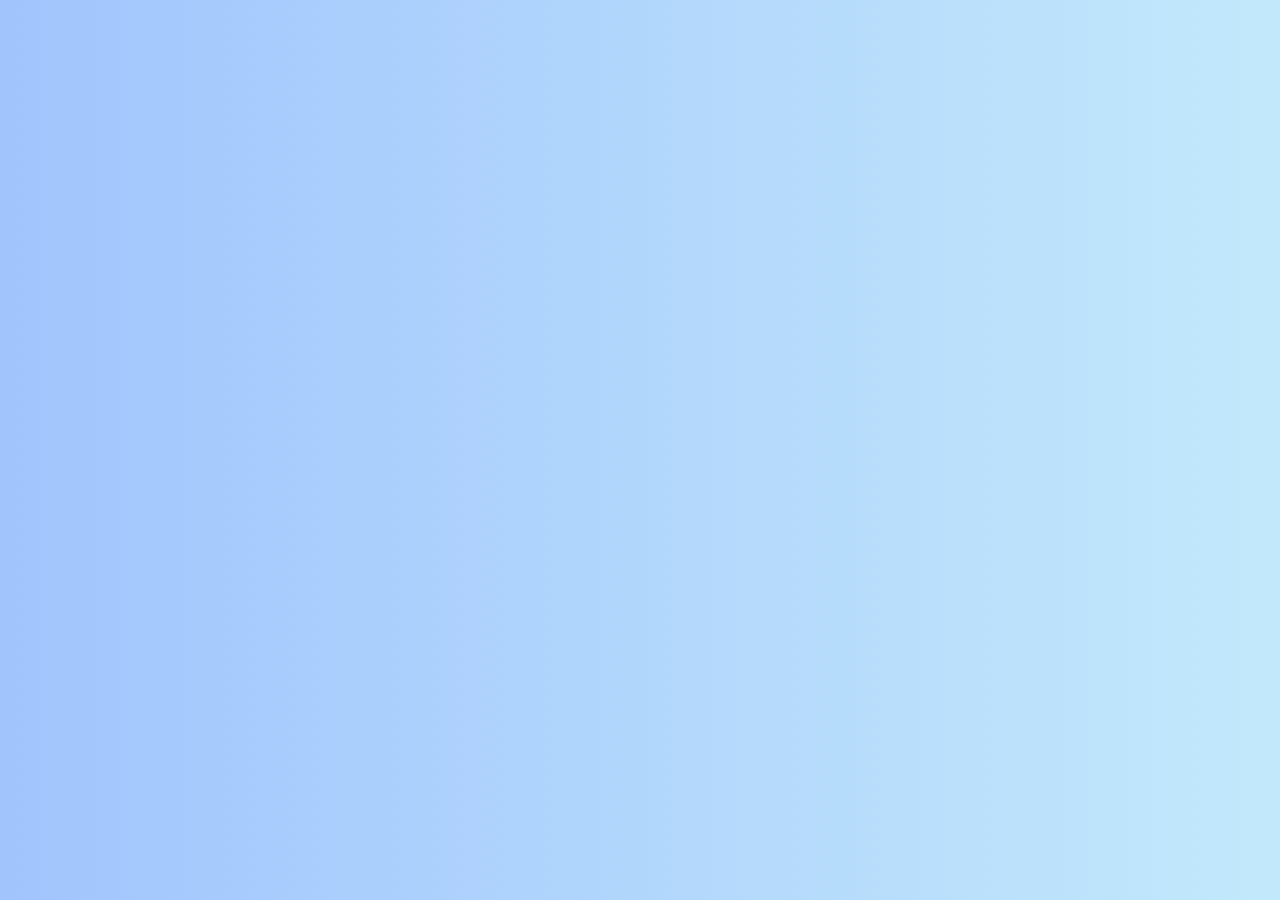
==== Front-end/index.html @ 772964d3 "Armazenamento de sessão" ====
<!DOCTYPE html>
<html>
    <head>
        <meta charset="utf-8">
        <meta name="viewport" content="width=device-width, initial-scale=1.0">
        <title>Entre no sistema - SysCad</title>
        <link rel="icon" href="../Front-end/_img/logo.ico" type="image/icon type">
        <link rel="stylesheet" href="../Front-end/_style/style.css"></link>
        <link rel="stylesheet" href="https://stackpath.bootstrapcdn.com/bootstrap/4.5.0/css/bootstrap.min.css" integrity="sha384-9aIt2nRpC12Uk9gS9baDl411NQApFmC26EwAOH8WgZl5MYYxFfc+NcPb1dKGj7Sk" crossorigin="anonymous">
    </head>
    <body>
        <p id="id"></p>
        <p id="name"></p>
        <p id="surname"></p>
        <p id="username"></p>
        <p id="type"></p>
        <script src="https://code.jquery.com/jquery-3.5.1.slim.min.js" integrity="sha384-DfXdz2htPH0lsSSs5nCTpuj/zy4C+OGpamoFVy38MVBnE+IbbVYUew+OrCXaRkfj" crossorigin="anonymous"></script>
        <script src="https://cdn.jsdelivr.net/npm/popper.js@1.16.0/dist/umd/popper.min.js" integrity="sha384-Q6E9RHvbIyZFJoft+2mJbHaEWldlvI9IOYy5n3zV9zzTtmI3UksdQRVvoxMfooAo" crossorigin="anonymous"></script>
        <script src="https://stackpath.bootstrapcdn.com/bootstrap/4.5.0/js/bootstrap.min.js" integrity="sha384-OgVRvuATP1z7JjHLkuOU7Xw704+h835Lr+6QL9UvYjZE3Ipu6Tp75j7Bh/kR0JKI" crossorigin="anonymous"></script>
        <script src="../Front-end/_script/script.js" type="text/javascript"></script>
    </body>


</html>
---- Front-end/_style/style.css ----
@import url('https://fonts.googleapis.com/css2?family=Crete+Round&display=swap');

body {
    background-image: linear-gradient(120deg, #a1c4fd 0%, #c2e9fb 100%);
    font-family: 'Crete Round', serif !important    ;
}

#loginBox {
    background-color: aliceblue;
    width: 40%;
    height: 70%;
    padding-top: 2%;
    padding-left: 5%;
    padding-right: 5%;
    padding-bottom: 5%;
    border-radius: 10px;
    margin: auto;
    margin-top: 5%;
}

#loginTitle {
    margin-left: 15%;
    margin-right: auto;
}

#loginPic {
    width: 20%;
    height: 20%;
    display: block;
    margin: auto;
}
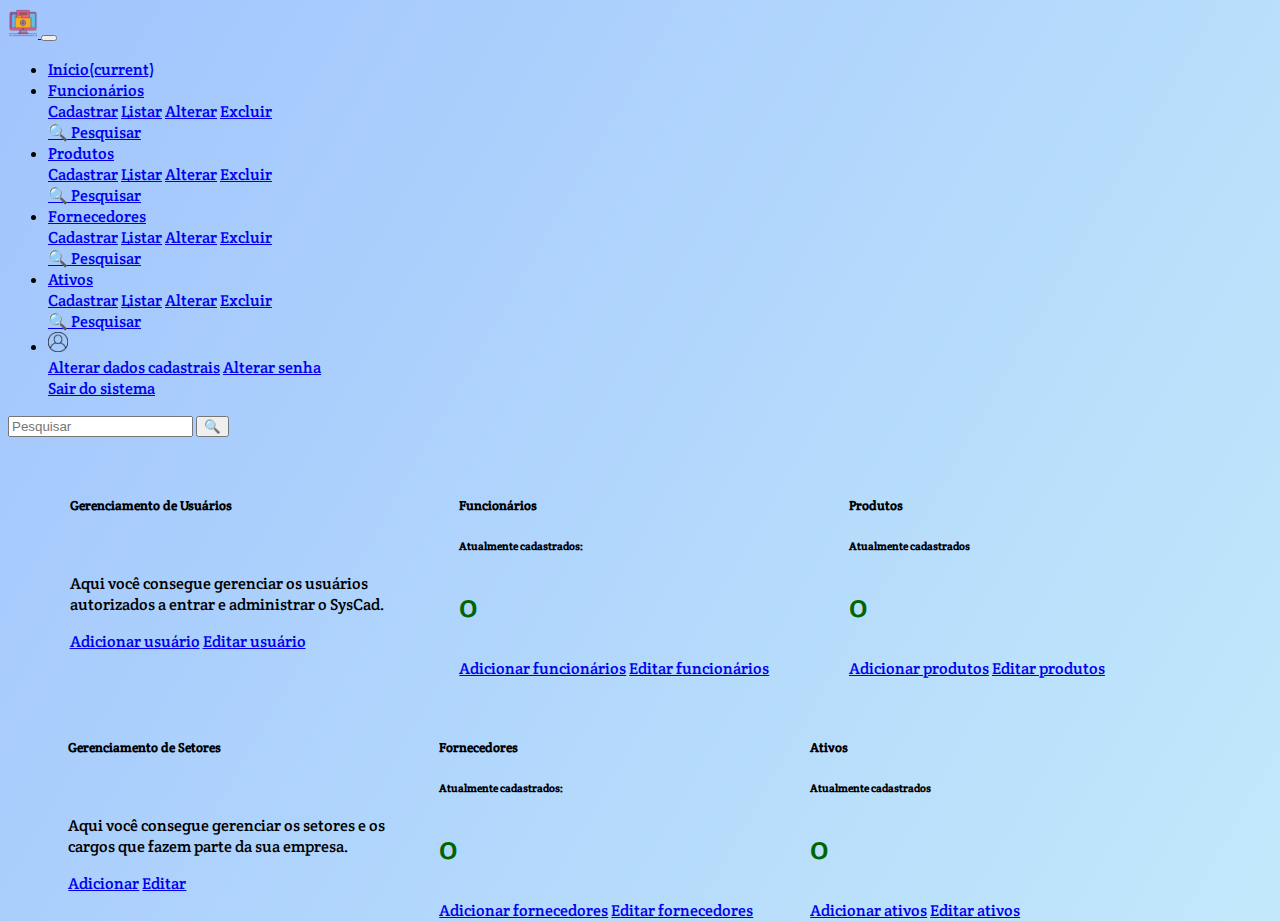
==== commit ab8467d8: "Reconstrução do back-end e criação da pagina home" ====
--- a/Front-end/index.html
+++ b/Front-end/index.html
@@ -3,17 +3,157 @@
     <head>
         <meta charset="utf-8">
         <meta name="viewport" content="width=device-width, initial-scale=1.0">
-        <title>Entre no sistema - SysCad</title>
+        <title>Home - SysCad</title>
         <link rel="icon" href="../Front-end/_img/logo.ico" type="image/icon type">
         <link rel="stylesheet" href="../Front-end/_style/style.css"></link>
         <link rel="stylesheet" href="https://stackpath.bootstrapcdn.com/bootstrap/4.5.0/css/bootstrap.min.css" integrity="sha384-9aIt2nRpC12Uk9gS9baDl411NQApFmC26EwAOH8WgZl5MYYxFfc+NcPb1dKGj7Sk" crossorigin="anonymous">
+        <link rel="stylesheet" href="https://fonts.googleapis.com/icon?family=Material+Icons">
     </head>
-    <body>
-        <p id="id"></p>
-        <p id="name"></p>
-        <p id="surname"></p>
-        <p id="username"></p>
-        <p id="type"></p>
+    <body id="homebody">
+        <nav class="navbar navbar-expand-lg navbar-light bg-light">
+            <a class="navbar-brand" href="#">
+                <img src="../Front-end/_img/logo.ico" width="30" height="30" alt="">
+            </a>
+            <button class="navbar-toggler" type="button" data-toggle="collapse" data-target="#navbarSupportedContent" aria-controls="navbarSupportedContent" aria-expanded="false" aria-label="Toggle navigation">
+              <span class="navbar-toggler-icon"></span>
+            </button>
+          
+            <div class="collapse navbar-collapse" id="navbarSupportedContent">
+              <ul class="navbar-nav mr-auto">
+                <li class="nav-item active">
+                  <a class="nav-link" href="#">Início<span class="sr-only">(current)</span></a>
+                </li>
+                <li class="nav-item dropdown">
+                  <a class="nav-link dropdown-toggle" href="#" id="funcionariosDropdown" role="button" data-toggle="dropdown" aria-haspopup="true" aria-expanded="false">
+                    Funcionários
+                  </a>
+                  <div class="dropdown-menu" aria-labelledby="funcionariosDropdown">
+                    <a class="dropdown-item" href="#">Cadastrar</a>
+                    <a class="dropdown-item" href="#">Listar</a>
+                    <a class="dropdown-item" href="#">Alterar</a>
+                    <a class="dropdown-item" href="#">Excluir</a>
+                    <div class="dropdown-divider"></div>
+                    <a class="dropdown-item" href="#">&#x1F50D; Pesquisar</a>
+                  </div>
+                </li>
+                <li class="nav-item dropdown">
+                  <a class="nav-link dropdown-toggle" href="#" id="produtosDropdown" role="button" data-toggle="dropdown" aria-haspopup="true" aria-expanded="false">
+                    Produtos
+                  </a>
+                  <div class="dropdown-menu" aria-labelledby="funcionariosDropdown">
+                    <a class="dropdown-item" href="#">Cadastrar</a>
+                    <a class="dropdown-item" href="#">Listar</a>
+                    <a class="dropdown-item" href="#">Alterar</a>
+                    <a class="dropdown-item" href="#">Excluir</a>
+                    <div class="dropdown-divider"></div>
+                    <a class="dropdown-item" href="#">&#x1F50D; Pesquisar</a>
+                  </div>
+                </li>
+                <li class="nav-item dropdown">
+                    <a class="nav-link dropdown-toggle" href="#" id="fornecedoresDropdown" role="button" data-toggle="dropdown" aria-haspopup="true" aria-expanded="false">
+                      Fornecedores
+                    </a>
+                    <div class="dropdown-menu" aria-labelledby="fornecedoresDropdown">
+                      <a class="dropdown-item" href="#">Cadastrar</a>
+                      <a class="dropdown-item" href="#">Listar</a>
+                      <a class="dropdown-item" href="#">Alterar</a>
+                      <a class="dropdown-item" href="#">Excluir</a>
+                      <div class="dropdown-divider"></div>
+                      <a class="dropdown-item" href="#">&#x1F50D; Pesquisar</a>
+                    </div>
+                </li>
+                <li class="nav-item dropdown">
+                    <a class="nav-link dropdown-toggle" href="#" id="ativosDropdown" role="button" data-toggle="dropdown" aria-haspopup="true" aria-expanded="false">
+                      Ativos
+                    </a>
+                    <div class="dropdown-menu" aria-labelledby="ativosDropdown">
+                      <a class="dropdown-item" href="#">Cadastrar</a>
+                      <a class="dropdown-item" href="#">Listar</a>
+                      <a class="dropdown-item" href="#">Alterar</a>
+                      <a class="dropdown-item" href="#">Excluir</a>
+                      <div class="dropdown-divider"></div>
+                      <a class="dropdown-item" href="#">&#x1F50D; Pesquisar</a>
+                    </div>
+                </li>
+                <li class="nav-item dropdown" id="userli">
+                    <a class="nav-link dropdown-toggle" href="#" id="userDropdown" role="button" data-toggle="dropdown" aria-haspopup="true" aria-expanded="false">
+                        <img src="../Front-end/_img/profile.png" width="20" height="20" alt="">
+                        <text id="userinfo" value="nome sobrenome"></text>   
+                    </a>
+                    <div class="dropdown-menu" aria-labelledby="userDropdown">
+                        <a class="dropdown-item" href="#">Alterar dados cadastrais</a>
+                        <a class="dropdown-item" href="#">Alterar senha</a>
+                        <div class="dropdown-divider"></div>
+                        <a class="dropdown-item" href="#">Sair do sistema</a>
+                      </div>
+                </li>
+              </ul>
+              <form class="form-inline my-2 my-lg-0">
+                <input class="form-control mr-sm-2" type="search" placeholder="Pesquisar" aria-label="Perquisar">
+                <button class="btn btn-outline-success my-2 my-sm-0" type="submit">
+                    &#x1F50D;
+                </button>
+              </form>
+            </div>
+        </nav>
+        <div class="dashboard">
+            <div class="card dashcards">
+                <div class="card-body">
+                <h5 class="card-title">Gerenciamento de Usuários</h5>
+                </br>
+                <p class="card-text">Aqui você consegue gerenciar os usuários autorizados a entrar e administrar o SysCad.</p>
+                <a href="#" class="card-link">Adicionar usuário</a>
+                <a href="#" class="card-link">Editar usuário</a>
+                </div>
+            </div>
+            <div class="card dashcards">
+                <div class="card-body">
+                <h5 class="card-title">Funcionários</h5>
+                <h6 class="card-subtitle mb-2 text-muted">Atualmente cadastrados: </h6>
+                <p class="card-text cardnumber" id="funccard">0</p>
+                <a href="#" class="card-link">Adicionar funcionários</a>
+                <a href="#" class="card-link">Editar funcionários</a>
+                </div>
+            </div>
+            <div class="card dashcards">
+                <div class="card-body">
+                <h5 class="card-title">Produtos</h5>
+                <h6 class="card-subtitle mb-2 text-muted">Atualmente cadastrados</h6>
+                <p class="card-text cardnumber" id="prodcard">0</p>
+                <a href="#" class="card-link">Adicionar produtos</a>
+                <a href="#" class="card-link">Editar produtos</a>
+                </div>
+            </div>
+        </div>
+        <div class="dashboard">
+            <div class="card dashcards">
+                <div class="card-body">
+                <h5 class="card-title">Gerenciamento de Setores</h5>
+                </br>
+                <p class="card-text">Aqui você consegue gerenciar os setores e os cargos que fazem parte da sua empresa.</p>
+                <a href="#" class="card-link">Adicionar</a>
+                <a href="#" class="card-link">Editar</a>
+                </div>
+            </div>
+            <div class="card dashcards">
+                <div class="card-body">
+                <h5 class="card-title">Fornecedores</h5>
+                <h6 class="card-subtitle mb-2 text-muted">Atualmente cadastrados: </h6>
+                <p class="card-text cardnumber" id="forncard">0</p>
+                <a href="#" class="card-link">Adicionar fornecedores</a>
+                <a href="#" class="card-link">Editar fornecedores</a>
+                </div>
+            </div>
+            <div class="card dashcards">
+                <div class="card-body">
+                <h5 class="card-title">Ativos</h5>
+                <h6 class="card-subtitle mb-2 text-muted">Atualmente cadastrados</h6>
+                <p class="card-text cardnumber" id="ativcard">0</p>
+                <a href="#" class="card-link">Adicionar ativos</a>
+                <a href="#" class="card-link">Editar ativos</a>
+                </div>
+            </div>
+        </div>
         <script src="https://code.jquery.com/jquery-3.5.1.slim.min.js" integrity="sha384-DfXdz2htPH0lsSSs5nCTpuj/zy4C+OGpamoFVy38MVBnE+IbbVYUew+OrCXaRkfj" crossorigin="anonymous"></script>
         <script src="https://cdn.jsdelivr.net/npm/popper.js@1.16.0/dist/umd/popper.min.js" integrity="sha384-Q6E9RHvbIyZFJoft+2mJbHaEWldlvI9IOYy5n3zV9zzTtmI3UksdQRVvoxMfooAo" crossorigin="anonymous"></script>
         <script src="https://stackpath.bootstrapcdn.com/bootstrap/4.5.0/js/bootstrap.min.js" integrity="sha384-OgVRvuATP1z7JjHLkuOU7Xw704+h835Lr+6QL9UvYjZE3Ipu6Tp75j7Bh/kR0JKI" crossorigin="anonymous"></script>
--- a/Front-end/_style/style.css
+++ b/Front-end/_style/style.css
@@ -28,4 +28,22 @@
     height: 20%;
     display: block;
     margin: auto;
+}
+
+.dashboard {
+    float: left;
+    margin: 3%;
+    display: inline-flex;
+    margin-bottom: 0%;
+}
+
+.dashcards {
+    margin-top: 0%;
+    margin-left: 2%;
+    width: 31%;
+}
+
+.cardnumber {
+    font-size: xx-large;
+    color: darkgreen;
 }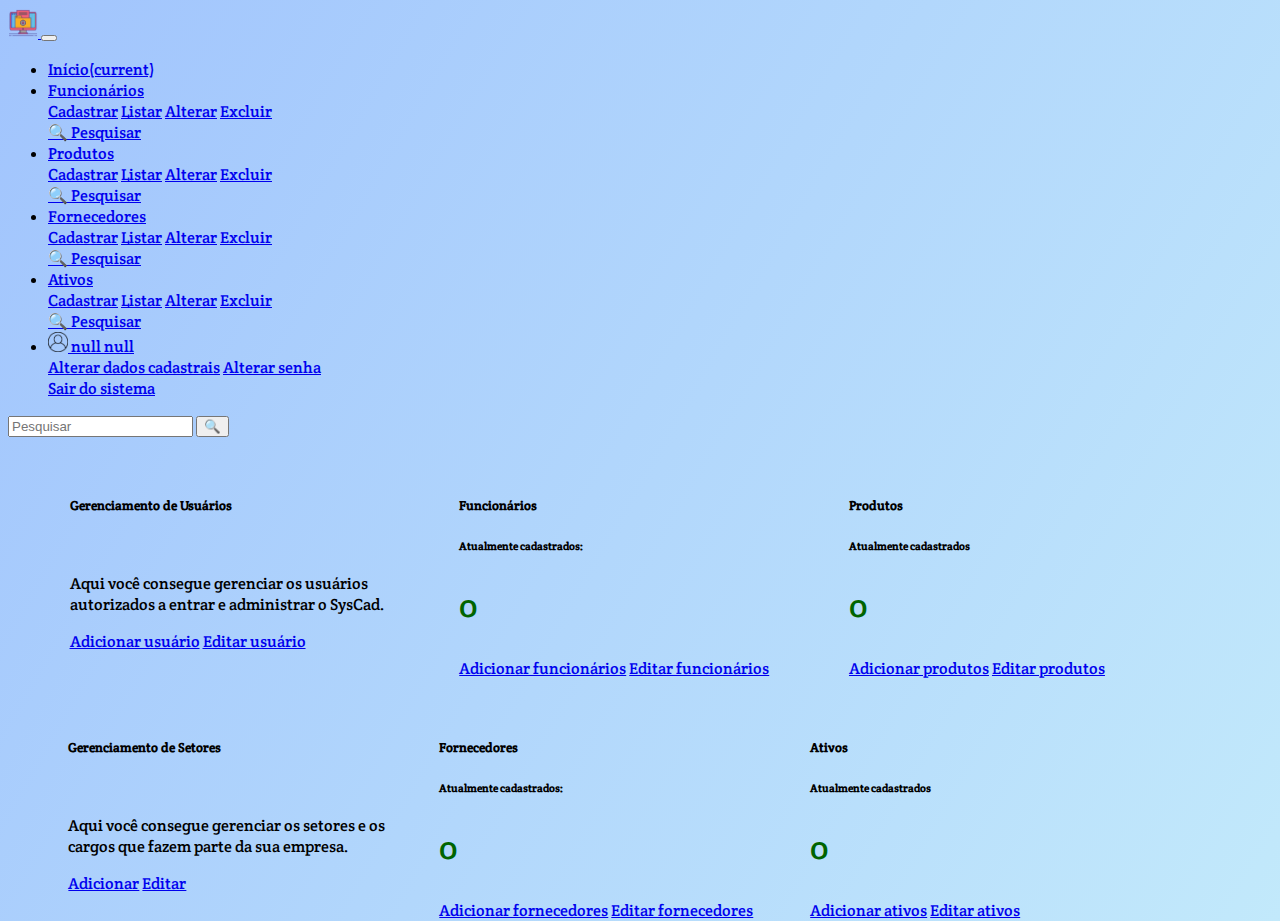
==== commit 25fa1134: "++employees, ++products, ++providers" ====
--- a/Front-end/index.html
+++ b/Front-end/index.html
@@ -157,7 +157,7 @@
         <script src="https://code.jquery.com/jquery-3.5.1.slim.min.js" integrity="sha384-DfXdz2htPH0lsSSs5nCTpuj/zy4C+OGpamoFVy38MVBnE+IbbVYUew+OrCXaRkfj" crossorigin="anonymous"></script>
         <script src="https://cdn.jsdelivr.net/npm/popper.js@1.16.0/dist/umd/popper.min.js" integrity="sha384-Q6E9RHvbIyZFJoft+2mJbHaEWldlvI9IOYy5n3zV9zzTtmI3UksdQRVvoxMfooAo" crossorigin="anonymous"></script>
         <script src="https://stackpath.bootstrapcdn.com/bootstrap/4.5.0/js/bootstrap.min.js" integrity="sha384-OgVRvuATP1z7JjHLkuOU7Xw704+h835Lr+6QL9UvYjZE3Ipu6Tp75j7Bh/kR0JKI" crossorigin="anonymous"></script>
-        <script src="../Front-end/_script/script.js" type="text/javascript"></script>
+        <script src="../Front-end/_script/home.js" type="text/javascript"></script>
     </body>
 
 
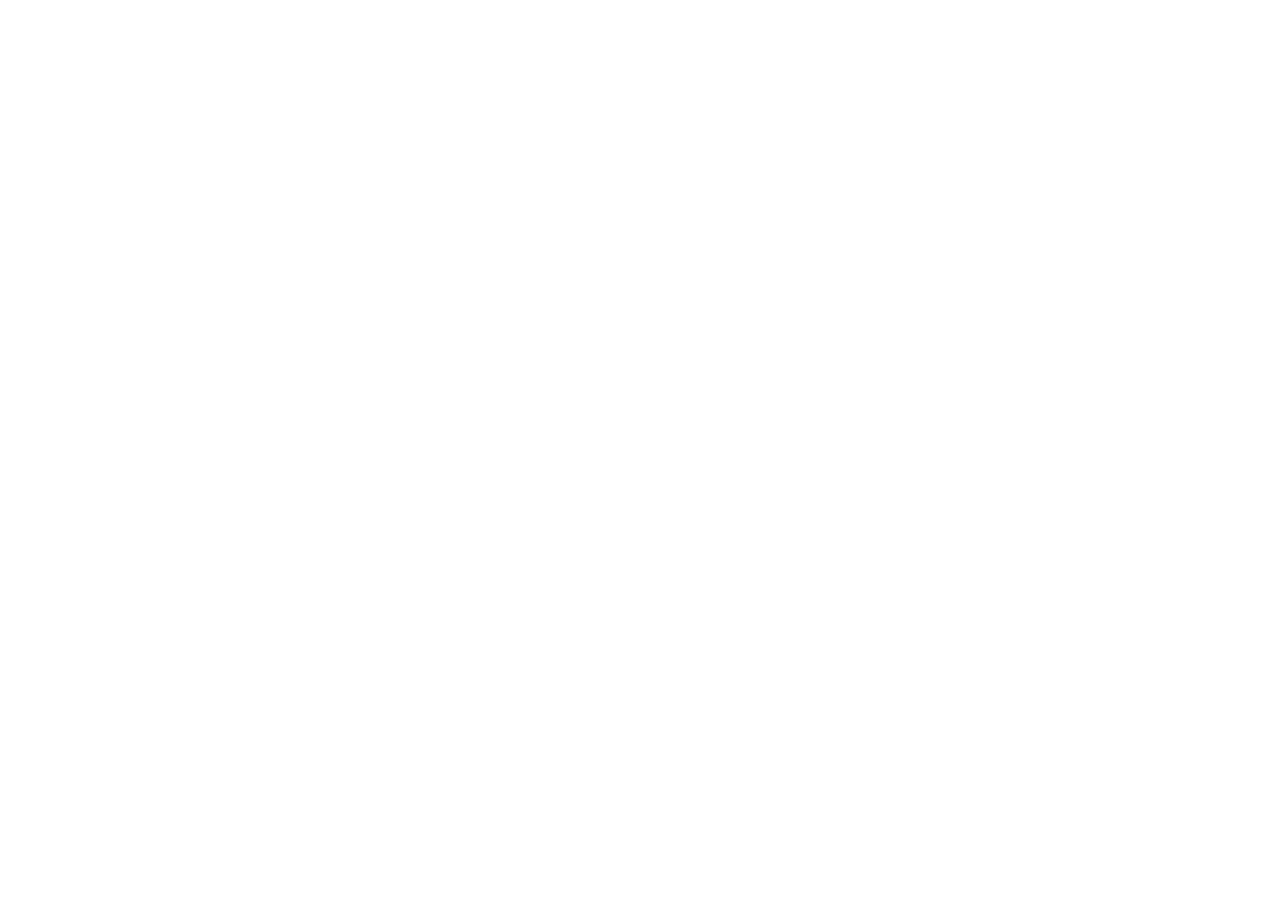
==== commit 561427e8: "Cadastrar, listar e deletar usuários" ====
--- a/Front-end/index.html
+++ b/Front-end/index.html
@@ -11,7 +11,7 @@
     </head>
     <body id="homebody">
         <nav class="navbar navbar-expand-lg navbar-light bg-light">
-            <a class="navbar-brand" href="#">
+            <a class="navbar-brand" href="index.html">
                 <img src="../Front-end/_img/logo.ico" width="30" height="30" alt="">
             </a>
             <button class="navbar-toggler" type="button" data-toggle="collapse" data-target="#navbarSupportedContent" aria-controls="navbarSupportedContent" aria-expanded="false" aria-label="Toggle navigation">
@@ -28,25 +28,25 @@
                     Funcionários
                   </a>
                   <div class="dropdown-menu" aria-labelledby="funcionariosDropdown">
-                    <a class="dropdown-item" href="#">Cadastrar</a>
-                    <a class="dropdown-item" href="#">Listar</a>
-                    <a class="dropdown-item" href="#">Alterar</a>
-                    <a class="dropdown-item" href="#">Excluir</a>
+                    <a class="dropdown-item" href="_pages/funcionarios/create.html">Cadastrar</a>
+                    <a class="dropdown-item" href="_pages/funcionarios/read.html">Listar</a>
+                    <a class="dropdown-item" href="_pages/funcionarios/update.html">Alterar</a>
+                    <a class="dropdown-item" href="_pages/funcionarios/delete.html">Excluir</a>
                     <div class="dropdown-divider"></div>
-                    <a class="dropdown-item" href="#">&#x1F50D; Pesquisar</a>
+                    <a class="dropdown-item" href="_pages/funcionarios/search.html">&#x1F50D; Pesquisar</a>
                   </div>
                 </li>
                 <li class="nav-item dropdown">
                   <a class="nav-link dropdown-toggle" href="#" id="produtosDropdown" role="button" data-toggle="dropdown" aria-haspopup="true" aria-expanded="false">
                     Produtos
                   </a>
-                  <div class="dropdown-menu" aria-labelledby="funcionariosDropdown">
-                    <a class="dropdown-item" href="#">Cadastrar</a>
-                    <a class="dropdown-item" href="#">Listar</a>
-                    <a class="dropdown-item" href="#">Alterar</a>
-                    <a class="dropdown-item" href="#">Excluir</a>
+                  <div class="dropdown-menu" aria-labelledby="produtosDropdown">
+                    <a class="dropdown-item" href="_pages/produtos/create.html">Cadastrar</a>
+                    <a class="dropdown-item" href="_pages/produtos/read.html">Listar</a>
+                    <a class="dropdown-item" href="_pages/produtos/update.html">Alterar</a>
+                    <a class="dropdown-item" href="_pages/produtos/delete.html">Excluir</a>
                     <div class="dropdown-divider"></div>
-                    <a class="dropdown-item" href="#">&#x1F50D; Pesquisar</a>
+                    <a class="dropdown-item" href="_pages/produtos/search.html">&#x1F50D; Pesquisar</a>
                   </div>
                 </li>
                 <li class="nav-item dropdown">
@@ -54,12 +54,12 @@
                       Fornecedores
                     </a>
                     <div class="dropdown-menu" aria-labelledby="fornecedoresDropdown">
-                      <a class="dropdown-item" href="#">Cadastrar</a>
-                      <a class="dropdown-item" href="#">Listar</a>
-                      <a class="dropdown-item" href="#">Alterar</a>
-                      <a class="dropdown-item" href="#">Excluir</a>
+                      <a class="dropdown-item" href="_pages/fornecedores/create.html">Cadastrar</a>
+                      <a class="dropdown-item" href="_pages/fornecedores/read.html">Listar</a>
+                      <a class="dropdown-item" href="_pages/fornecedores/update.html">Alterar</a>
+                      <a class="dropdown-item" href="_pages/fornecedores/delete.html">Excluir</a>
                       <div class="dropdown-divider"></div>
-                      <a class="dropdown-item" href="#">&#x1F50D; Pesquisar</a>
+                      <a class="dropdown-item" href="_pages/fornecedores/search.html">&#x1F50D; Pesquisar</a>
                     </div>
                 </li>
                 <li class="nav-item dropdown">
@@ -67,12 +67,12 @@
                       Ativos
                     </a>
                     <div class="dropdown-menu" aria-labelledby="ativosDropdown">
-                      <a class="dropdown-item" href="#">Cadastrar</a>
-                      <a class="dropdown-item" href="#">Listar</a>
-                      <a class="dropdown-item" href="#">Alterar</a>
-                      <a class="dropdown-item" href="#">Excluir</a>
+                      <a class="dropdown-item" href="_pages/ativos/create.html">Cadastrar</a>
+                      <a class="dropdown-item" href="_pages/ativos/read.html">Listar</a>
+                      <a class="dropdown-item" href="_pages/ativos/update.html">Alterar</a>
+                      <a class="dropdown-item" href="_pages/ativos/delete.html">Excluir</a>
                       <div class="dropdown-divider"></div>
-                      <a class="dropdown-item" href="#">&#x1F50D; Pesquisar</a>
+                      <a class="dropdown-item" href="_pages/ativos/search.html">&#x1F50D; Pesquisar</a>
                     </div>
                 </li>
                 <li class="nav-item dropdown" id="userli">
@@ -111,7 +111,7 @@
                 <h5 class="card-title">Funcionários</h5>
                 <h6 class="card-subtitle mb-2 text-muted">Atualmente cadastrados: </h6>
                 <p class="card-text cardnumber" id="funccard">0</p>
-                <a href="#" class="card-link">Adicionar funcionários</a>
+                <a href="_pages/funcionarios/create.html" class="card-link">Adicionar funcionários</a>
                 <a href="#" class="card-link">Editar funcionários</a>
                 </div>
             </div>
@@ -131,8 +131,8 @@
                 <h5 class="card-title">Gerenciamento de Setores</h5>
                 </br>
                 <p class="card-text">Aqui você consegue gerenciar os setores e os cargos que fazem parte da sua empresa.</p>
-                <a href="#" class="card-link">Adicionar</a>
-                <a href="#" class="card-link">Editar</a>
+                <a href="#" class="card-link">Adicionar setores</a>
+                <a href="#" class="card-link">Editar setores</a>
                 </div>
             </div>
             <div class="card dashcards">
--- a/Front-end/_style/style.css
+++ b/Front-end/_style/style.css
@@ -30,6 +30,20 @@
     margin: auto;
 }
 
+#filter {  
+    float: left;
+}
+
+.container-forms {
+    padding-top: 20px;
+    padding-bottom: 20px;
+    margin-top: 2%;
+    margin-left: 2%;
+    margin-bottom: 2%;
+    width: 31%;
+    border-radius: 10px !important;
+}
+
 .dashboard {
     float: left;
     margin: 3%;
@@ -46,4 +60,5 @@
 .cardnumber {
     font-size: xx-large;
     color: darkgreen;
-}+}
+
